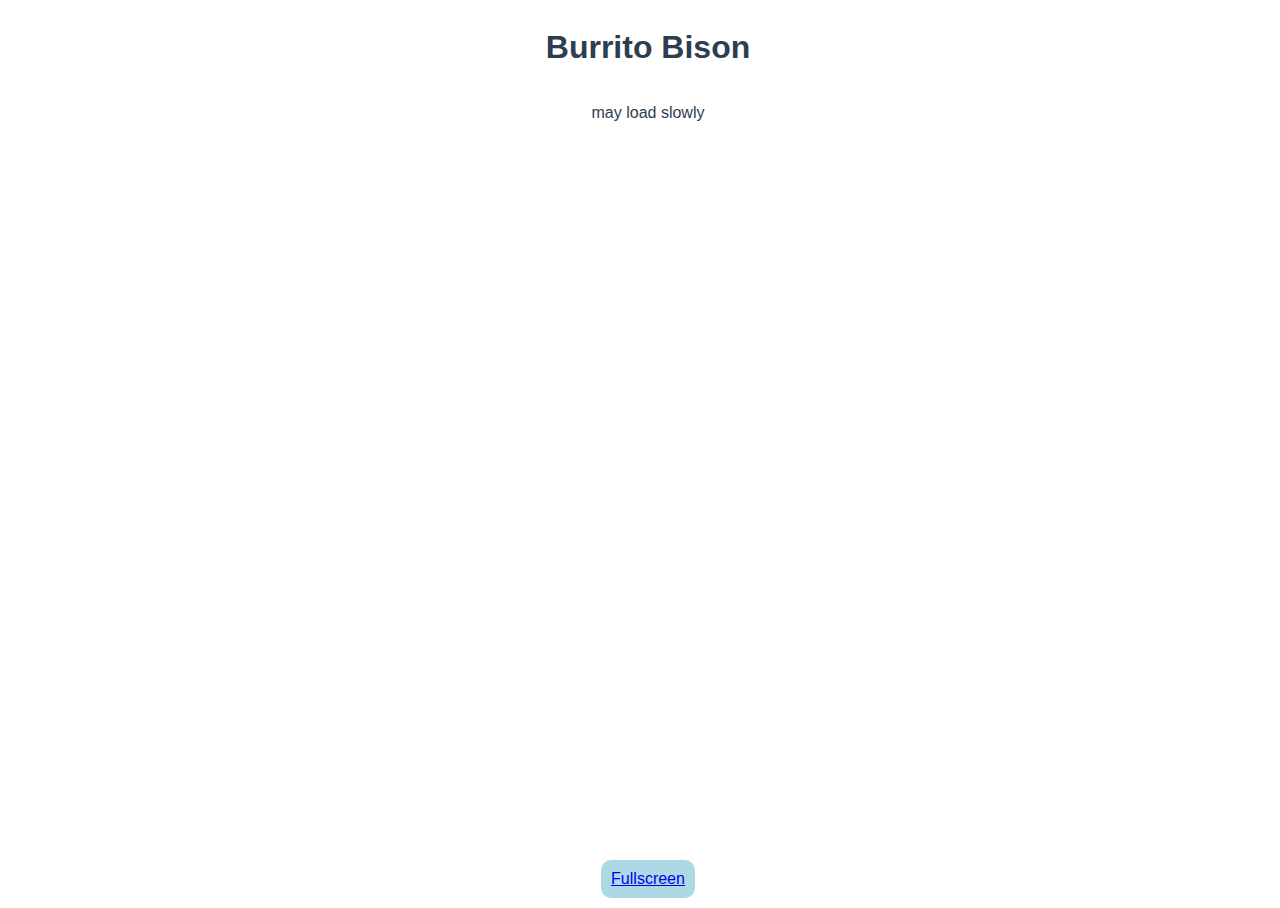
==== burrito_bison/index.html @ 89f1322b "Add files via upload" ====
<!DOCTYPE html>
<html lang="en">
  <head>
    <meta charset="UTF-8" />
    <link rel="icon" type="image/svg+xml" href="favicon.svg" />
    <link rel="stylesheet" href="../games.css" />
    <meta name="viewport" content="width=device-width, initial-scale=1.0" />
    <title>FAS: Burrito Bison</title>
  </head>
  <body>
    <div id="app">
      <h1>Burrito Bison</h1>
      <p>may load slowly</p>
      <iframe id='if' src="https://funatskewl.github.io/FAS-Burrito-Bison/"></iframe>
      <a id='footer' href="https://funatskewl.github.io/FAS-Burrito-Bison/">Fullscreen</a>

    </div>
    <script src="/main.js"></script>
  </body>
</html>
---- games.css ----
html, body{
    height: 100%;
    width: 100%;
  }
  
  #app {
    font-family: Avenir, Helvetica, Arial, sans-serif;
    -webkit-font-smoothing: antialiased;
    -moz-osx-font-smoothing: grayscale;
    text-align: center;
    color: #2c3e50;
  
    display:flex;
    height: 100%;
    width: 100%;
    flex-direction: column;
  }
  iframe{
    flex-grow: 1;
    border: none;
    margin: 0;
    padding: 0;
  }
  #footer{
    background-color: lightblue;
    padding: 10px;
    width: fit-content;
    margin: auto;
    margin-top: 10px;
    margin-bottom: 10px;
    border-radius: 10px;
  }
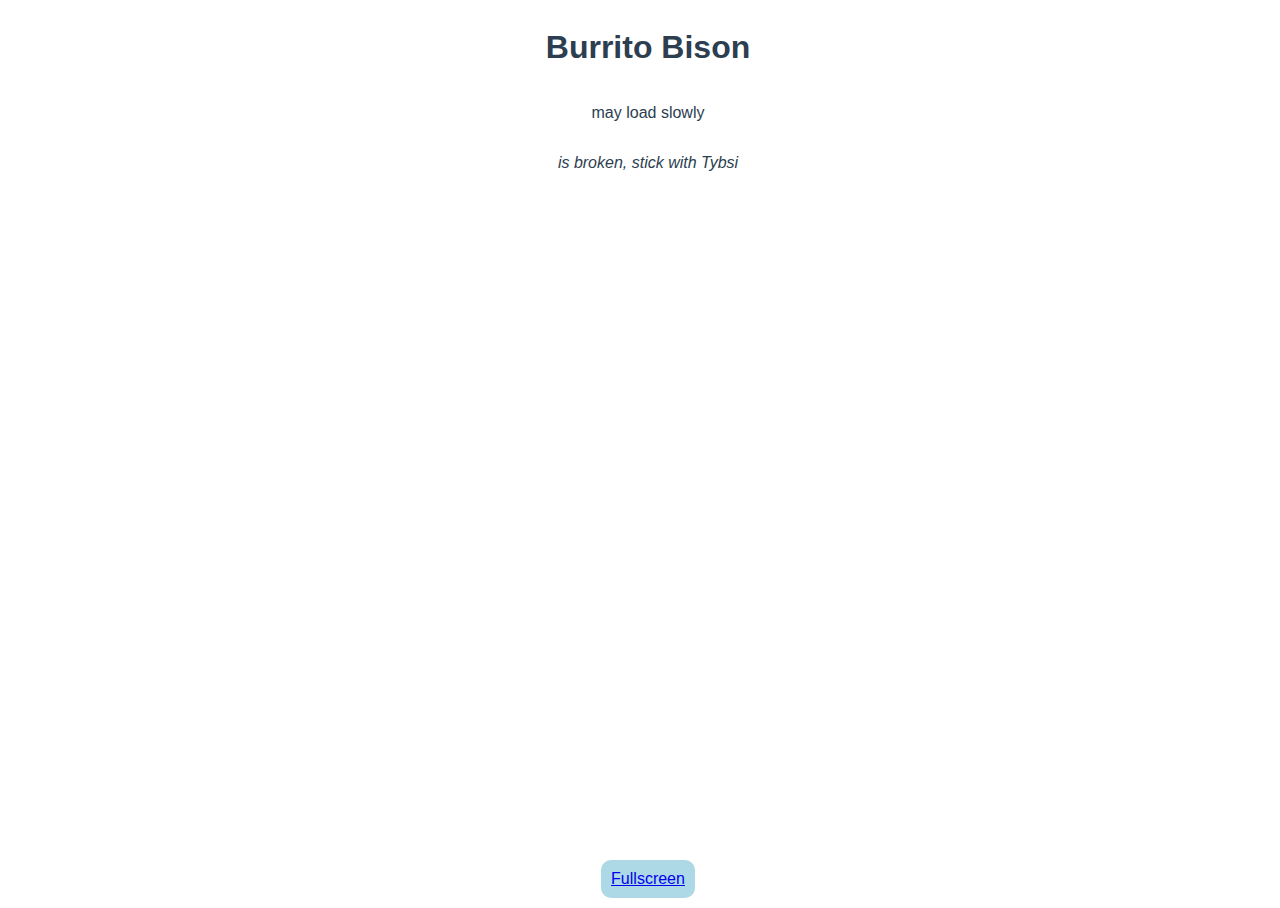
==== commit 0b4003ea: "Update index.html" ====
--- a/burrito_bison/index.html
+++ b/burrito_bison/index.html
@@ -11,6 +11,7 @@
     <div id="app">
       <h1>Burrito Bison</h1>
       <p>may load slowly</p>
+      <p><i>is broken, stick with Tybsi</i></p>
       <iframe id='if' src="https://funatskewl.github.io/FAS-Burrito-Bison/"></iframe>
       <a id='footer' href="https://funatskewl.github.io/FAS-Burrito-Bison/">Fullscreen</a>
 
